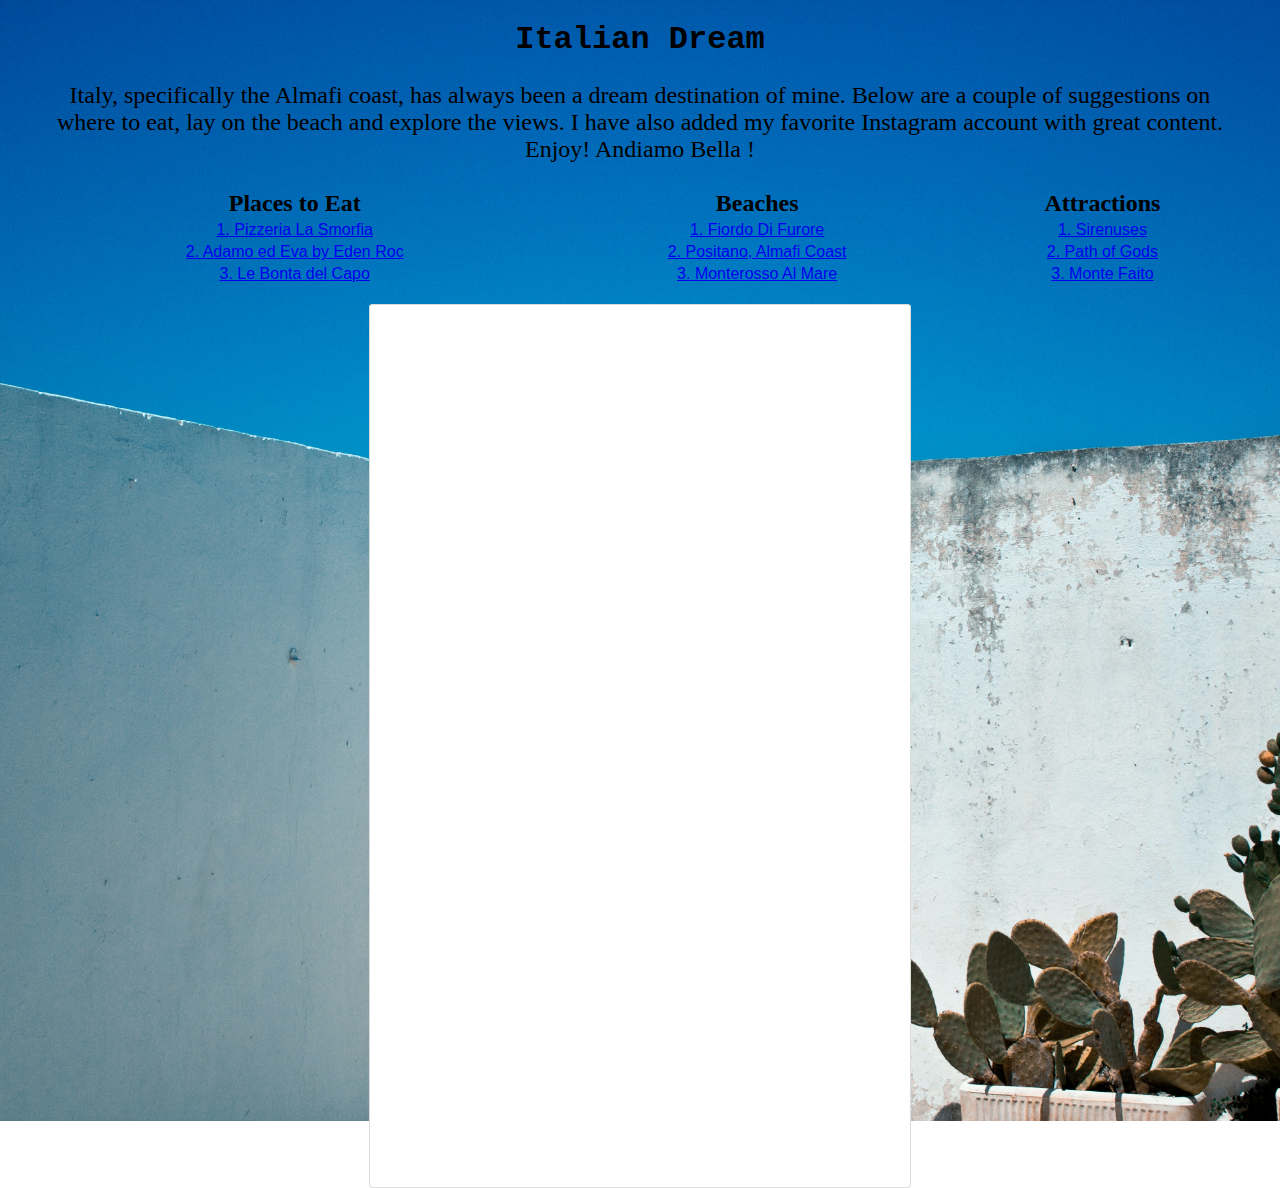
==== week-3/FinalProject/index.html @ 43f0512b "FinalProject" ====
<!DOCTYPE html>
<html lang="en">

<head>
    <meta charset="UTF-8">
    <meta http-equiv="X-UA-Compatible" content="IE=edge">
    <meta name="viewport" content="width=device-width, initial-scale=1.0">
    <title>Almafi Coast</title>
    <link rel="stylesheet" href="stylesheet.css">
</head>

<body>
    <div align="center">
        <h1 style="font-family: 'Courier New', Courier, monospace;">Italian Dream</h1>
    </div>

    <p align="center">Italy, specifically the Almafi coast, has always been a dream destination of mine. Below are a
        couple of suggestions on where to eat, lay on the beach and explore the views. I have also added my favorite
        Instagram account with great content. Enjoy! Andiamo Bella ! </p>

    <div class="container">
        <div>
            <table style="width:100%">
                <tr>
                    <th>Places to Eat</th>
                    <th>Beaches</th>
                    <th>Attractions</th>
                </tr>
                <tr>
                    <td><a
                            href="https://www.tripadvisor.com/Restaurant_Review-g187781-d7353121-Reviews-Pizzeria_La_Smorfia-Salerno_Amalfi_Coast_Province_of_Salerno_Campania.html">
                            1. Pizzeria La Smorfia</a></td>
                    <td><a href="https://unusualplaces.org/fiordo-di-furore-2/"> 1. Fiordo Di Furore</a></td>
                    <td><a
                            href="https://www.google.com/travel/things-to-do/see-all?g2lb=2502548%2C2503781%2C4258168%2C4270442%2C4306835%2C4317915%2C4328159%2C4371335%2C4401769%2C4419364%2C4463666%2C4472151%2C4482438%2C4486153%2C4491350%2C4511371%2C4521938%2C4270859%2C4284970%2C4291517&hl=en-US&gl=us&dest_mid=%2Fm%2F03qcds&dest_state_type=sattd&dest_src=ts&sa=X&ved=2ahUKEwiMoc26mrPvAhUGV80KHfVlDEoQ69EBKAAwAHoECBIQFg#ttdm=40.616273_14.480948_11&ttdmf=%252Fm%252F05zwq5_">1.
                            Sirenuses</a>
                    </td>
                </tr>
                <tr>
                    <td><a
                            href="https://www.tripadvisor.com/Restaurant_Review-g194863-d3168945-Reviews-Adamo_ed_Eva_by_Eden_Roc-Positano_Amalfi_Coast_Province_of_Salerno_Campania.html">2.
                            Adamo
                            ed Eva by Eden Roc</a></td>
                    <td><a href="https://www.positano.com/en/s/positano-3">2. Positano, Almafi Coast</a></td>
                    <td><a
                            href="https://www.google.com/travel/things-to-do/see-all?g2lb=2502548%2C2503781%2C4258168%2C4270442%2C4306835%2C4317915%2C4328159%2C4371335%2C4401769%2C4419364%2C4463666%2C4472151%2C4482438%2C4486153%2C4491350%2C4511371%2C4521938%2C4270859%2C4284970%2C4291517&hl=en-US&gl=us&dest_mid=%2Fm%2F03qcds&dest_state_type=sattd&dest_src=ts&sa=X&ved=2ahUKEwiMoc26mrPvAhUGV80KHfVlDEoQ69EBKAAwAHoECBIQFg#ttdm=40.616273_14.480948_11&ttdmf=%252Fm%252F05zwq5_">2.
                            Path
                            of Gods</a></td>
                </tr>
                <tr>
                    <td><a
                            href="https://www.tripadvisor.com/Restaurant_Review-g635621-d2358728-Reviews-Le_Bonta_del_Capo-Conca_dei_Marini_Amalfi_Coast_Province_of_Salerno_Campania.html">3.
                            Le Bonta del Capo</a></td>
                    <td><a href="https://www.ciaoflorence.it/en/page/44">3. Monterosso Al Mare</a></td>
                    <td><a
                            href="https://www.google.com/travel/things-to-do/see-all?g2lb=2502548%2C2503781%2C4258168%2C4270442%2C4306835%2C4317915%2C4328159%2C4371335%2C4401769%2C4419364%2C4463666%2C4472151%2C4482438%2C4486153%2C4491350%2C4511371%2C4521938%2C4270859%2C4284970%2C4291517&hl=en-US&gl=us&dest_mid=%2Fm%2F03qcds&dest_state_type=sattd&dest_src=ts&sa=X&ved=2ahUKEwiMoc26mrPvAhUGV80KHfVlDEoQ69EBKAAwAHoECBIQFg#ttdm=40.616273_14.480948_11&ttdmf=%252Fm%252F05zwq5_">3.
                            Monte
                            Faito</a></td>

                </tr>
            </table>
        </div>
    </div>

    <br>

    <div align="center">
        <iframe class="instagram-media instagram-media-rendered" id="instagram-embed-0"
            src="https://www.instagram.com/reel/CMXRT9HJLyx/embed/?cr=1&amp;v=13&amp;wp=540&amp;rd=file%3A%2F%2F&amp;rp=%2FC%3A%2FUsers%2FHoney%2FDesktop%2Fvit-wd-feb-2021%2Fweek-3%2FFinalProject%2Findex.html#%7B%22ci%22%3A0%2C%22os%22%3A51.17500000051223%2C%22ls%22%3A44.105000008130446%2C%22le%22%3A45.07000002195127%7D"
            allowtransparency="true" allowfullscreen="true" frameborder="0" height="882"
            data-instgrm-payload-id="instagram-media-payload-0" scrolling="no"
            style="background: white; max-width: 540px; width: calc(100% - 2px); border-radius: 3px; border: 1px solid rgb(219, 219, 219); box-shadow: none; display: block; margin: 0px 0px 12px; min-width: 326px; padding: 0px;"></iframe>
        <script async src="https://www.instagram.com/embed.js"></script>
    </div>

</body>


</html>
---- week-3/FinalProject/stylesheet.css ----
body {
    background-image: url('../FinalProject/img/BACK.jpg');
    width: 1200px;
    height:1100px;
    background-size: cover; 
    background-position: center center;
    background-repeat: no-repeat;
    text-align:center;
    margin:auto;
    padding:0;
 }

 #container {
    display: flex;
    justify-content: space-between;
}
th {
        font-family: "Times New Roman", Times, serif;
        font-size: 150%
}
  
td {
    font-family: Arial, Helvetica, sans-serif;
}

p{
    font-family: "Times New Roman", Times, serif;
        font-size: 150%

}
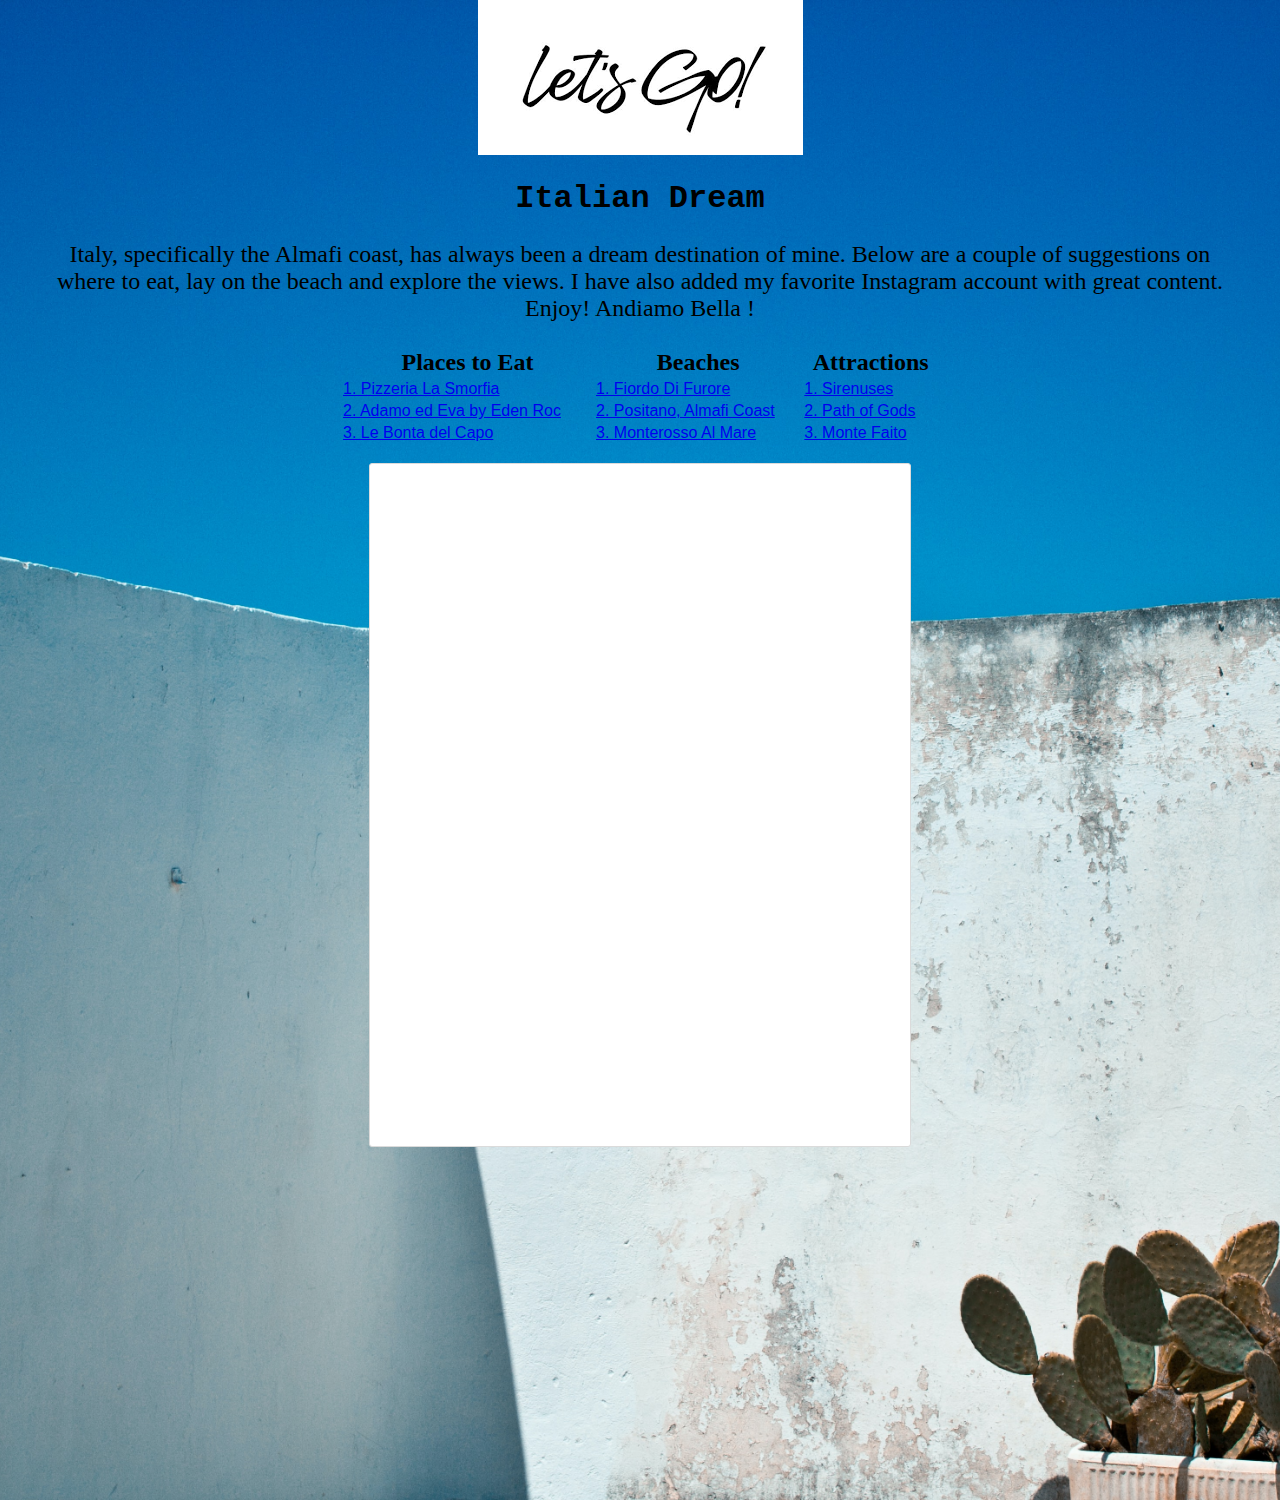
==== commit 15c14db5: "Final Project" ====
--- a/week-3/FinalProject/index.html
+++ b/week-3/FinalProject/index.html
@@ -7,9 +7,17 @@
     <meta name="viewport" content="width=device-width, initial-scale=1.0">
     <title>Almafi Coast</title>
     <link rel="stylesheet" href="stylesheet.css">
+    <script src="./script.js"></script>
+
 </head>
 
 <body>
+    <div>
+
+        <a href="#" onMouseOver="document.myImage.src = image2.src;" onMouseOut="document.myImage.src = image1.src;">
+            <img name="myImage" src="./img/letsgo.png" />
+        </a>
+    </div>
     <div align="center">
         <h1 style="font-family: 'Courier New', Courier, monospace;">Italian Dream</h1>
     </div>
@@ -18,14 +26,16 @@
         couple of suggestions on where to eat, lay on the beach and explore the views. I have also added my favorite
         Instagram account with great content. Enjoy! Andiamo Bella ! </p>
 
-    <div class="container">
+    <div align="center">
         <div>
-            <table style="width:100%">
-                <tr>
-                    <th>Places to Eat</th>
-                    <th>Beaches</th>
-                    <th>Attractions</th>
-                </tr>
+            <table style="width:50%">
+                <div align="center">
+                    <tr>
+                        <th>Places to Eat</th>
+                        <th>Beaches</th>
+                        <th>Attractions</th>
+                    </tr>
+                </div>
                 <tr>
                     <td><a
                             href="https://www.tripadvisor.com/Restaurant_Review-g187781-d7353121-Reviews-Pizzeria_La_Smorfia-Salerno_Amalfi_Coast_Province_of_Salerno_Campania.html">
@@ -65,15 +75,19 @@
     <br>
 
     <div align="center">
-        <iframe class="instagram-media instagram-media-rendered" id="instagram-embed-0"
-            src="https://www.instagram.com/reel/CMXRT9HJLyx/embed/?cr=1&amp;v=13&amp;wp=540&amp;rd=file%3A%2F%2F&amp;rp=%2FC%3A%2FUsers%2FHoney%2FDesktop%2Fvit-wd-feb-2021%2Fweek-3%2FFinalProject%2Findex.html#%7B%22ci%22%3A0%2C%22os%22%3A51.17500000051223%2C%22ls%22%3A44.105000008130446%2C%22le%22%3A45.07000002195127%7D"
-            allowtransparency="true" allowfullscreen="true" frameborder="0" height="882"
-            data-instgrm-payload-id="instagram-media-payload-0" scrolling="no"
-            style="background: white; max-width: 540px; width: calc(100% - 2px); border-radius: 3px; border: 1px solid rgb(219, 219, 219); box-shadow: none; display: block; margin: 0px 0px 12px; min-width: 326px; padding: 0px;"></iframe>
-        <script async src="https://www.instagram.com/embed.js"></script>
+        <div>
+            <iframe class="instagram-media instagram-media-rendered" id="instagram-embed-0"
+                src="https://www.instagram.com/reel/CMXRT9HJLyx/embed/?cr=1&amp;v=13&amp;wp=540&amp;rd=file%3A%2F%2F&amp;rp=%2FC%3A%2FUsers%2FHoney%2FDesktop%2Fvit-wd-feb-2021%2Fweek-3%2FFinalProject%2Findex.html#%7B%22ci%22%3A0%2C%22os%22%3A51.17500000051223%2C%22ls%22%3A44.105000008130446%2C%22le%22%3A45.07000002195127%7D"
+                allowtransparency="true" allowfullscreen="true" frameborder="0" height="682"
+                data-instgrm-payload-id="instagram-media-payload-0" scrolling="no"
+                style="background: white; max-width: 540px; width: calc(100% - 2px); border-radius: 3px; border: 1px solid rgb(219, 219, 219); box-shadow: none; display: block; margin: 0px 0px 12px; min-width: 326px; padding: 0px;"></iframe>
+            <script async src="https://www.instagram.com/embed.js"></script>
+        </div>
     </div>
+
 
 </body>
 
 
+
 </html>--- a/week-3/FinalProject/stylesheet.css
+++ b/week-3/FinalProject/stylesheet.css
@@ -1,7 +1,7 @@
 body {
     background-image: url('../FinalProject/img/BACK.jpg');
     width: 1200px;
-    height:1100px;
+    height:1500px;
     background-size: cover; 
     background-position: center center;
     background-repeat: no-repeat;
@@ -13,6 +13,7 @@
  #container {
     display: flex;
     justify-content: space-between;
+    direction: row;
 }
 th {
         font-family: "Times New Roman", Times, serif;
@@ -27,4 +28,7 @@
     font-family: "Times New Roman", Times, serif;
         font-size: 150%
 
-}+}
+
+      
+  